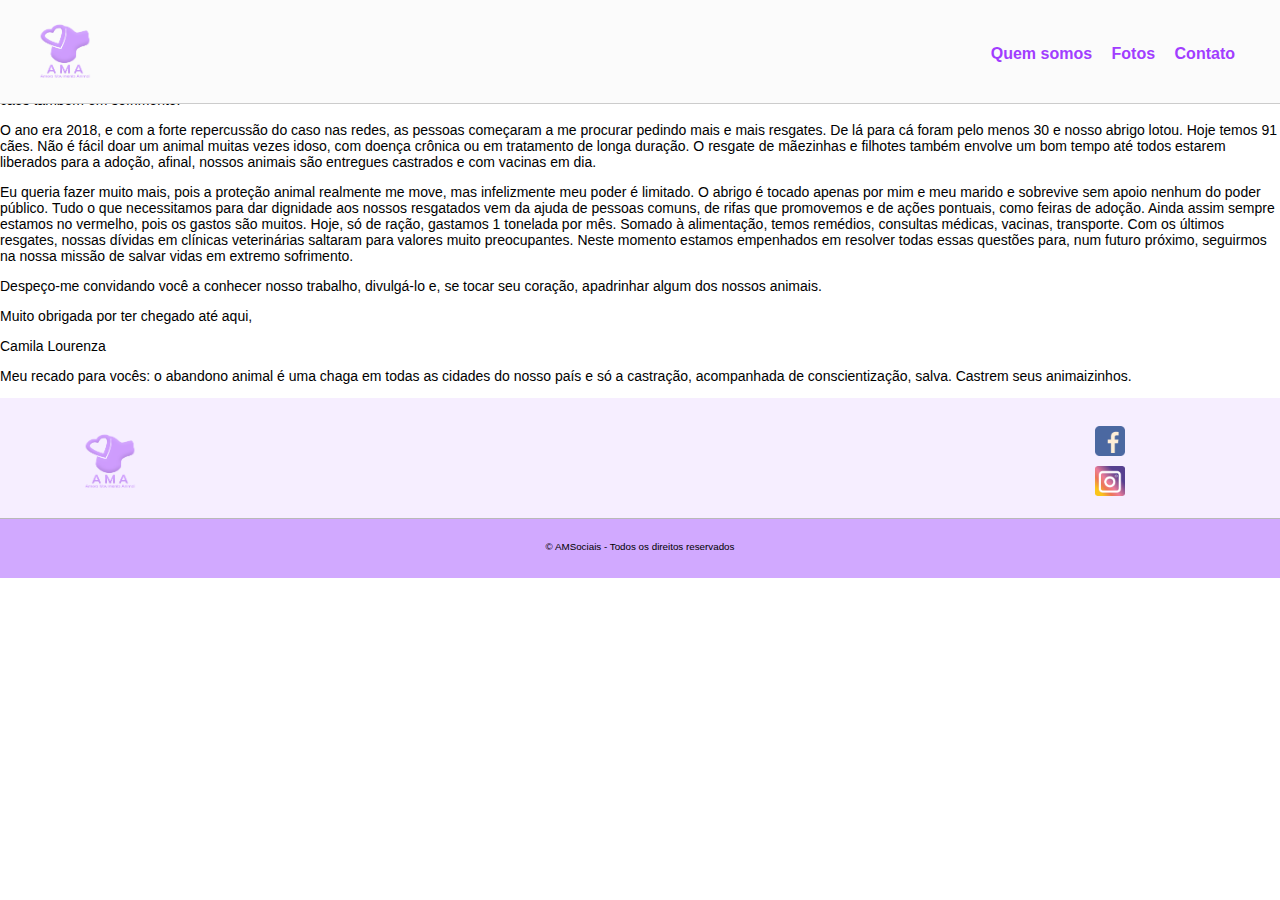
==== contato_ama.html @ 7ce4f573 "trabalhando com o rodape" ====
<!DOCTYPE html>
<html lang="pt-BR">

<head>
    
    <meta charset="UTF-8">
    
    <meta name="viewport" content="width=device-width, initial-scale=1">

    <!--<link rel="stylesheet" href="css/reset.css">-->
    <link rel="stylesheet" href="estilos.css">
    
    <title>Amora Movimento Animal</title>

</head>

<body>
    
    <header class="layout-cabecalho layout-cabecalho--home">

        <div class="container">
            
            <nav class="navegacao">
                <a href="index.html"><img src="imagem/logo-ama.png" width="100px" alt="AMA" class="logo-cabecalho"></a>
                
                <div class="navegacao__menu">
                    <button class="botao-chaveador js-botao-chaveador"></button>
                     
                    <ul class="menu menu--exibindo js-menu">
                            
                        <li class="menu__item">
                            <a href="quem-somos.html">Quem somos</a>
                        </li>
                        <li class="menu__item">
                            <a href="fotos.html">Fotos</a>
                        </li>
                        <li class="menu__item">
                            <a href="contato_ama.html">Contato</a>
                        </li>
                        
                            
                    </ul>
                    
                </div>
                
            </nav> 
        </div>

        

    </header>

    <section>

        <p>Meu nome é Camila Martins Lourenza e sou fundadora do Amora Movimento Animal. O abrigo está localizado na região de Juquitiba e tem como principal missão, acolher, tratar, castrar e colocar para adoção animais resgatados de maus-tratos e abandono.</p>

        <p>O nome Amora é em homenagem a um dos resgates mais difíceis e tristes que realizei na vida. No quintal de uma casa na zona norte de São Paulo uma cachorra em pele e osso, acorrentada, amamentava quatro filhotes sob um sol forte, sem água e sem comida. A imagem devastadora me deu força e coragem para salvar não só a Amora, assim batizada por mim, como seus bebês e mais dois cães também em sofrimento.</p>

        <p>O ano era 2018, e com a forte repercussão do caso nas redes, as pessoas começaram a me procurar pedindo mais e mais resgates. De lá para cá foram pelo menos 30 e nosso abrigo lotou. Hoje temos 91 cães. Não é fácil doar um animal muitas vezes idoso, com doença crônica ou em tratamento de longa duração. O resgate de mãezinhas e filhotes também envolve um bom tempo até todos estarem liberados para a adoção, afinal, nossos animais são entregues castrados e com vacinas em dia.</p>

        <p>Eu queria fazer muito mais, pois a proteção animal realmente me move, mas infelizmente meu poder é limitado. O abrigo é tocado apenas por mim e meu marido e sobrevive sem apoio nenhum do poder público. Tudo o que necessitamos para dar dignidade aos nossos resgatados vem da ajuda de pessoas comuns, de rifas que promovemos e de ações pontuais, como feiras de adoção. Ainda assim sempre estamos no vermelho, pois os gastos são muitos. Hoje, só de ração, gastamos 1 tonelada por mês. Somado à alimentação, temos remédios, consultas médicas, vacinas, transporte. Com os últimos resgates, nossas dívidas em clínicas veterinárias saltaram para valores muito preocupantes. Neste momento estamos empenhados em resolver todas essas questões para, num futuro próximo, seguirmos na nossa missão de salvar vidas em extremo sofrimento.</p>

        <p>Despeço-me convidando você a conhecer nosso trabalho, divulgá-lo e, se tocar seu coração, apadrinhar algum dos nossos animais.</p>

        <p>Muito obrigada por ter chegado até aqui,</p>

        <p>Camila Lourenza</p>

        <p>Meu recado para vocês: o abandono animal é uma chaga em todas as cidades do nosso país e só a castração, acompanhada de conscientização, salva. Castrem seus animaizinhos.</p>

    </section>

    <footer class="layout-rodape">

        <div class="logo-redes-sociais">

            <div class="coluna1-rodape">
                <div class="logo__rodape">
                    <img class="logo-ama-rodape" src="imagem/logo-ama.png" width="100px" alt="AMA">
                    
                </div>
            </div>

            
            <div class="coluna2-rodape">

                <div class="logo__social">
                    <img class="rede-facebook" src="imagem/facebook.png" width="30px" alt="facebook-AMORA"><br>
                    <img class="rede-instagram" src="imagem/instagram.png" width="30px" alt="instagram-AMORA">
                </div>    
            </div>

            
            
        </div>    

        <div class="layout-rodape-inferior">

            <div class="container__rodape">
                <p class="direitos-autorais">&copy; AMSociais - Todos os direitos reservados</p>

            </div>
        </div>

        

        
    </footer>

    <script src="javascripts/amaapp.js"></script>

</body>

</html>
---- estilos.css ----
* {
    box-sizing: border-box;
}

body{
    margin: 0;

    font-family: Arial, Helvetica, sans-serif;
    font-size:14px;
}

/*-------------*\
    CABECALHO
\*-------------*/
header{
    height: 104px;
    border-bottom: 1px solid #ccc;
}

.logo-cabecalho{
    margin-top: 1px;
}

.container{
    width: 100%;
    margin: 0 auto; /*Ajuste do container superior e inferio 0 e direita esquerda automático*/
    padding-left: 15px;
    padding-right: 15px;
    
}

.layout-cabecalho--home{
    position: fixed;
    top: 0;
    right: 0;
    left: 0;
    z-index: 1;

    background-color: #fbfbfb;
}


/*------------------*\
        MENU
\*------------------*/
.menu{
    margin:0;

    font-size: 1rem;

    list-style: none;

    

}



/*------------------*\
  MENU TELAS PEQUENAS
\*------------------*/

@media(max-width: 991px){
    .menu{
        position: fixed;
        top:0;
        left:0;
        bottom:0;

        /*Ocultando o menu para mobile
        display:none;
        */
        padding: 20px;
        width: 200px;
        

        border-right: 1px solid #eee;

        background-color: #fbfbfb;

    }

    

    .menu--exibindo{
        display: block;
        /*Ocultando o menu para mobile*/
        display:none;
    }

    .menu__item{
        display:block;

        line-height: 3;
    }

    a{
        text-decoration: none;
        color: #a13dff;
        font-weight: bold;
    }

    a:hover{
        color: #CE9CFD;
        

       
    }

    

    

}

/*------------------*\
  MENU TELAS GRANDES
\*------------------*/

@media(min-width:992px){
    .menu__item{
        display: inline-block;

        padding-top: 45px;
        
        padding-right:15px;

        
        
    }

    .menu__item:last-of-type{
        padding-right:30px ;
    }

    a{
        text-decoration: none;

        height: 50px;

        color: #a13dff;
        font-weight: bold;
    }

    a:hover{
        color: #CE9CFD;

       
    }

    
}


/*-------------*\
    NAVEGACAO
\*-------------*/

.navegacao__menu{
    float:right;
}

/*-------------*\
 BOTAO-CHAVEADOR
\*-------------*/

.botao-chaveador{
    width:24px;
    height: 24px;
    border:0;
    margin-top:40px;
    margin-right: 20px;

    
    
    background: none;
    background-image: url("imagem/barras.png");
    
    outline: none;
    
}



@media(min-width: 992px){
    .botao-chaveador{
        display:none;
    }
}


/*-------------*\
    CORPO
\*-------------*/

.layout-chamada{
    margin-top: 100px; /*Ajuste da img da section para baixo devido ao fixed do menu*/
}



/*-------------*\
    RODAPE
\*-------------*/

.layout-rodape{
    width: 100%;
    height: 180px;

    position: relative;

    padding: 0;
    

    color: black;
    text-align: center;
    
    font-size:0.7em;

    background-color: #f6eeff;

}

.coluna1-rodape{
    float: left;
    width: 50%;

    
    height: 120px;

    
    background-color: #f6eeff;
}

.coluna2-rodape{
    
    float: right;
    width: 50%;

    height: 120px;

    
    background-color: #f6eeff;
}


.layout-rodape-inferior{
    width: 100%;

    background-color: #a13dff;
}


.logo__rodape{
    position:relative;
    left: -210px;
    top:13px;
}

.rede-facebook{

    position: relative;
    margin-bottom: 8px;
    left:150px;
    top:28px;
}

.rede-instagram{

    position: relative;
    left:150px;
    top:28px;
}


@media(max-width: 991px){
    
    .coluna1-rodape {
        width:100%;
    }

    .coluna2-rodape{
        width: 100%;
        height: 100px;
        
    }

    .logo__rodape{
        position:relative;
        left: auto;
        top:13px;
    }

    .rede-facebook{

        position: relative;
        left:auto;
        top:15px;
        
        
    
    }
    
    .rede-instagram{
    
        position: relative;
        left:auto;
        top:15px;
        
    
    }

    
}

.layout-rodape-inferior{
      
    position: absolute;
    bottom:0;
    border-top: 1px solid rgb(185, 185, 185);
    
    padding: 10px 0;

    width: 100%;
    height: 60px;
    padding: 0;
    background-color: #d1a9ff;
}


.direitos-autorais{
    position: relative;
    top: 12px;
    
}


@media(max-width: 991px){
    .layout-rodape-inferior{
      
        position: absolute;
        bottom:-100px;     
        
        padding: 10px 0;
    
        width: 100%;
        height: 60px;
        padding: 0;
        background-color: #d1a9ff;
    }
    
    
    .direitos-autorais{
        position: relative;
        height: 40px;
        top: 22px;
        margin:0;
        
    }
}
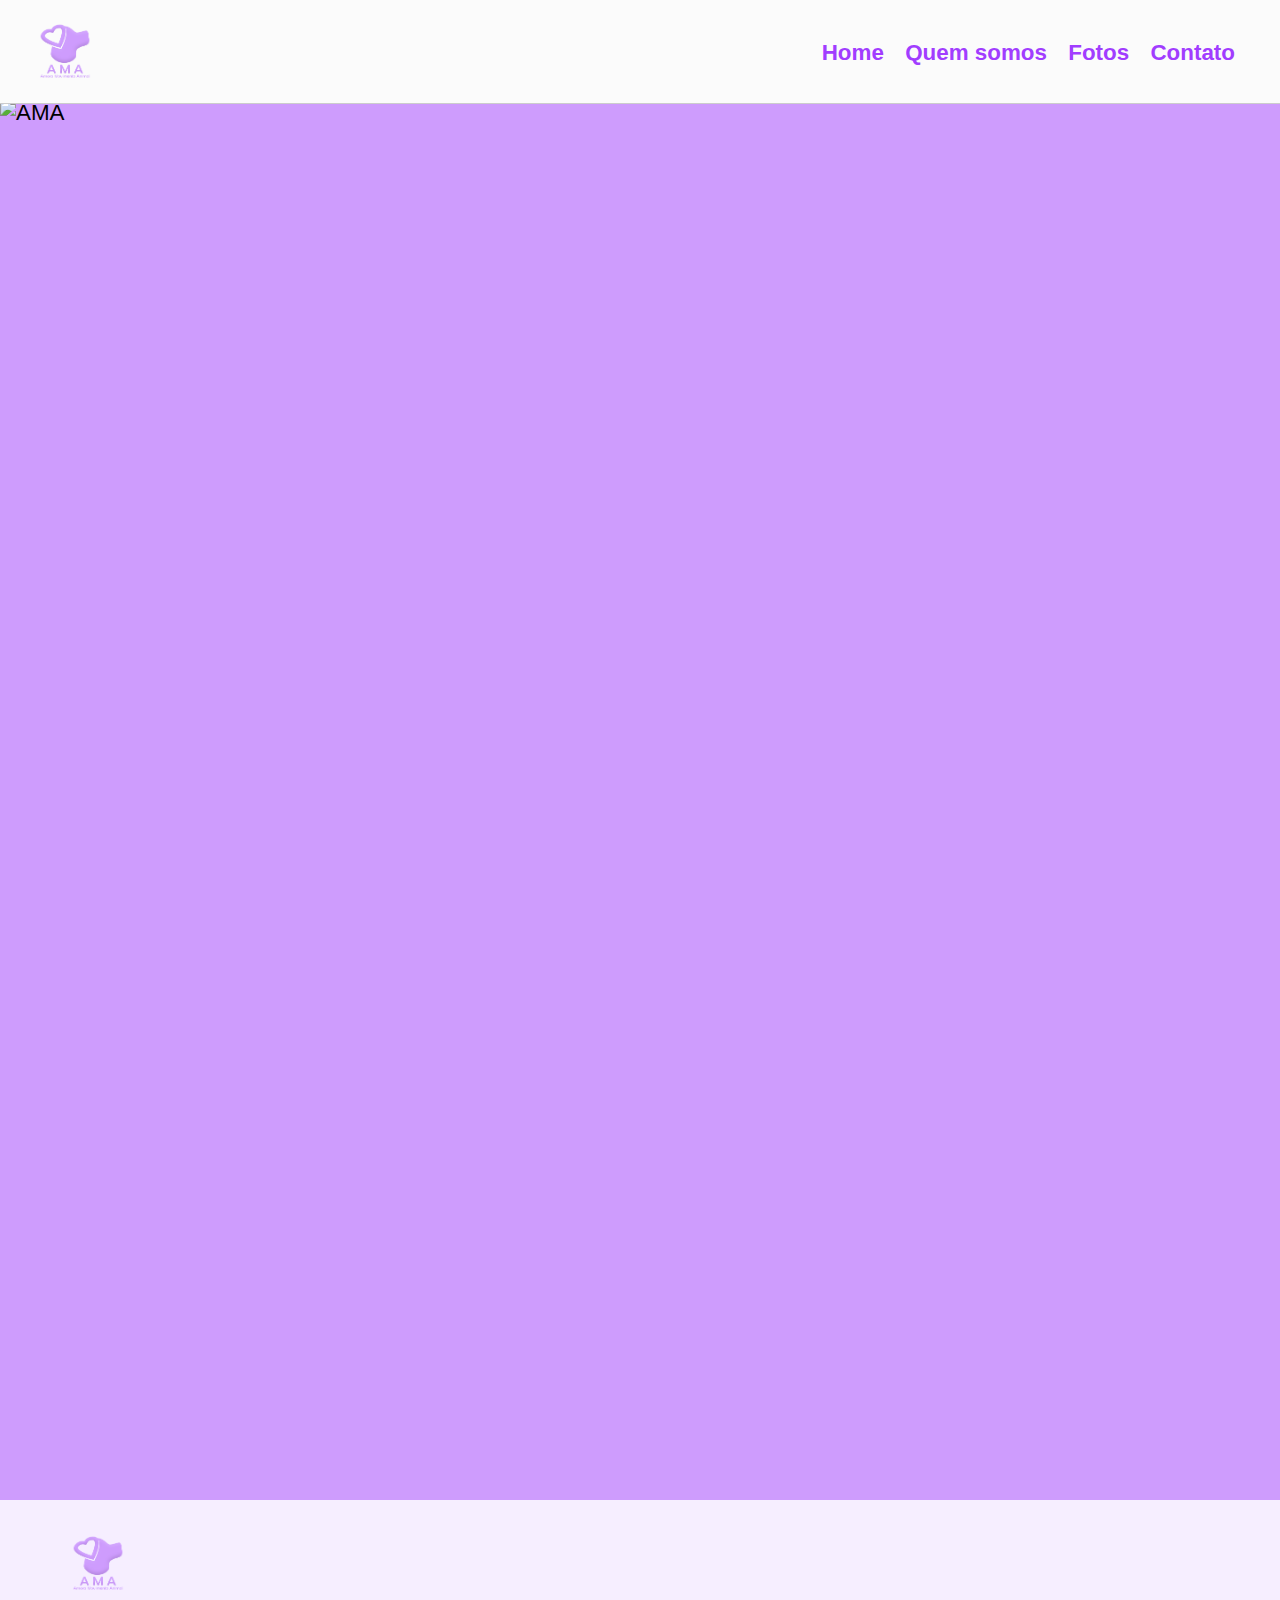
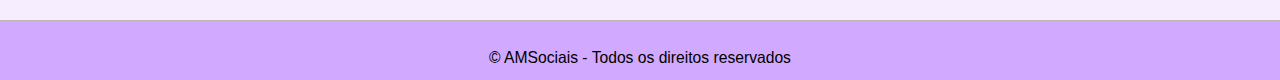
==== commit dfb6ad31: "ajustando logos rodape" ====
--- a/contato_ama.html
+++ b/contato_ama.html
@@ -27,7 +27,10 @@
                     <button class="botao-chaveador js-botao-chaveador"></button>
                      
                     <ul class="menu menu--exibindo js-menu">
-                            
+                        
+                        <li class="menu__item">
+                            <a href="index.html">Home</a>
+                        </li>
                         <li class="menu__item">
                             <a href="quem-somos.html">Quem somos</a>
                         </li>
@@ -45,28 +48,26 @@
                 
             </nav> 
         </div>
+        <div class="clearfix">
 
+        </div>
         
 
     </header>
 
-    <section>
+    <section class="layout-chamada">
+        <div class="layout-banner-ama">
+            
+            <img class="banner-ama" src="../ama-teste/imagem/ama_banner_tela_principal.jpg" width="100%" alt="AMA">
+        </div>
 
-        <p>Meu nome é Camila Martins Lourenza e sou fundadora do Amora Movimento Animal. O abrigo está localizado na região de Juquitiba e tem como principal missão, acolher, tratar, castrar e colocar para adoção animais resgatados de maus-tratos e abandono.</p>
+        <div class="clearfix">
 
-        <p>O nome Amora é em homenagem a um dos resgates mais difíceis e tristes que realizei na vida. No quintal de uma casa na zona norte de São Paulo uma cachorra em pele e osso, acorrentada, amamentava quatro filhotes sob um sol forte, sem água e sem comida. A imagem devastadora me deu força e coragem para salvar não só a Amora, assim batizada por mim, como seus bebês e mais dois cães também em sofrimento.</p>
+        </div>
+    </section>
 
-        <p>O ano era 2018, e com a forte repercussão do caso nas redes, as pessoas começaram a me procurar pedindo mais e mais resgates. De lá para cá foram pelo menos 30 e nosso abrigo lotou. Hoje temos 91 cães. Não é fácil doar um animal muitas vezes idoso, com doença crônica ou em tratamento de longa duração. O resgate de mãezinhas e filhotes também envolve um bom tempo até todos estarem liberados para a adoção, afinal, nossos animais são entregues castrados e com vacinas em dia.</p>
+    <section class="corpo-home">
 
-        <p>Eu queria fazer muito mais, pois a proteção animal realmente me move, mas infelizmente meu poder é limitado. O abrigo é tocado apenas por mim e meu marido e sobrevive sem apoio nenhum do poder público. Tudo o que necessitamos para dar dignidade aos nossos resgatados vem da ajuda de pessoas comuns, de rifas que promovemos e de ações pontuais, como feiras de adoção. Ainda assim sempre estamos no vermelho, pois os gastos são muitos. Hoje, só de ração, gastamos 1 tonelada por mês. Somado à alimentação, temos remédios, consultas médicas, vacinas, transporte. Com os últimos resgates, nossas dívidas em clínicas veterinárias saltaram para valores muito preocupantes. Neste momento estamos empenhados em resolver todas essas questões para, num futuro próximo, seguirmos na nossa missão de salvar vidas em extremo sofrimento.</p>
-
-        <p>Despeço-me convidando você a conhecer nosso trabalho, divulgá-lo e, se tocar seu coração, apadrinhar algum dos nossos animais.</p>
-
-        <p>Muito obrigada por ter chegado até aqui,</p>
-
-        <p>Camila Lourenza</p>
-
-        <p>Meu recado para vocês: o abandono animal é uma chaga em todas as cidades do nosso país e só a castração, acompanhada de conscientização, salva. Castrem seus animaizinhos.</p>
 
     </section>
 
@@ -85,8 +86,15 @@
             <div class="coluna2-rodape">
 
                 <div class="logo__social">
-                    <img class="rede-facebook" src="imagem/facebook.png" width="30px" alt="facebook-AMORA"><br>
-                    <img class="rede-instagram" src="imagem/instagram.png" width="30px" alt="instagram-AMORA">
+
+                    <ul class="rodape-superior">
+                    <li>
+                        <img class="rede-facebook" src="imagem/facebook.png" width="30px" alt="facebook-AMORA"><br>
+                    </li>
+                    <li>
+                        <img class="rede-instagram" src="imagem/instagram.png" width="30px" alt="instagram-AMORA">
+                    </li>
+                    </ul>    
                 </div>    
             </div>
 
--- a/estilos.css
+++ b/estilos.css
@@ -7,7 +7,7 @@
     margin: 0;
 
     font-family: Arial, Helvetica, sans-serif;
-    font-size:14px;
+    font-size:1.4rem;
 }
 
 /*-------------*\
@@ -47,7 +47,7 @@
 .menu{
     margin:0;
 
-    font-size: 1rem;
+    font-size: 1.4rem;
 
     list-style: none;
 
@@ -122,7 +122,7 @@
     .menu__item{
         display: inline-block;
 
-        padding-top: 45px;
+        padding-top: 40px;
         
         padding-right:15px;
 
@@ -194,20 +194,47 @@
     CORPO
 \*-------------*/
 
-.layout-chamada{
+.banner-ama{
     margin-top: 100px; /*Ajuste da img da section para baixo devido ao fixed do menu*/
-}
-
-
+  
+}
+
+.layout-banner-ama{
+    margin: 0;
+    padding: 0;
+    height: 0;
+}
+
+/*-------------*\
+    CORPO-HOME
+\*-------------*/
+
+.corpo-home{
+    width: 100%;
+    height: 1500px;
+    padding: 0;
+    z-index: 2;
+    
+    background-color: #CE9CFD;
+}
 
 /*-------------*\
     RODAPE
 \*-------------*/
+
+.menu__item-rodape{
+    display: none;
+}
+
+.rodape-superior{
+    display:none;
+}
 
 .layout-rodape{
     width: 100%;
     height: 180px;
 
+    
     position: relative;
 
     padding: 0;
@@ -222,57 +249,68 @@
 
 }
 
-.coluna1-rodape{
-    float: left;
-    width: 50%;
-
-    
-    height: 120px;
-
-    
-    background-color: #f6eeff;
-}
-
-.coluna2-rodape{
-    
-    float: right;
-    width: 50%;
-
-    height: 120px;
-
-    
-    background-color: #f6eeff;
-}
-
-
-.layout-rodape-inferior{
-    width: 100%;
-
-    background-color: #a13dff;
-}
-
-
-.logo__rodape{
-    position:relative;
-    left: -210px;
-    top:13px;
-}
-
-.rede-facebook{
-
-    position: relative;
-    margin-bottom: 8px;
-    left:150px;
-    top:28px;
-}
-
-.rede-instagram{
-
-    position: relative;
-    left:150px;
-    top:28px;
-}
-
+@media(min-width:992px){
+    .coluna1-rodape{
+        float: left;
+        width: 33%;
+
+        
+        height: 120px;
+
+        
+        background-color: #f6eeff;
+    }
+
+    .coluna2-rodape{
+        
+        float: left;
+        width: 33%;
+
+        height: 120px;
+
+        
+        background-color: #f6eeff;
+    }
+
+    .coluna3-rodape{
+        
+        float: left;
+        width: 33%;
+
+        height: 120px;
+
+        
+        background-color: #f6eeff;
+    }
+
+
+    .layout-rodape-inferior{
+        width: 100%;
+
+        background-color: #a13dff;
+    }
+
+
+    .logo__rodape{
+        position:relative;
+        right: 113px;
+        top:13px;
+    }
+
+    .menu__item-rodape{
+        display: inline-block;
+    }
+
+    /*PEDENTE AJUSTE DE IMAGENS DO RODAPE*/
+    .logo__social{
+        display: inline-block;
+        
+        height: 120px;
+        padding-top:20px ;
+        
+        
+    }
+}
 
 @media(max-width: 991px){
     
@@ -284,6 +322,11 @@
         width: 100%;
         height: 100px;
         
+    }
+
+    .coluna3-rodape{
+        width:100%;
+        height:100px ;
     }
 
     .logo__rodape{
@@ -360,8 +403,11 @@
     }
 }
 
-
-
-
-
-
+.clearfix{
+    clear:both;
+}
+
+
+
+
+
